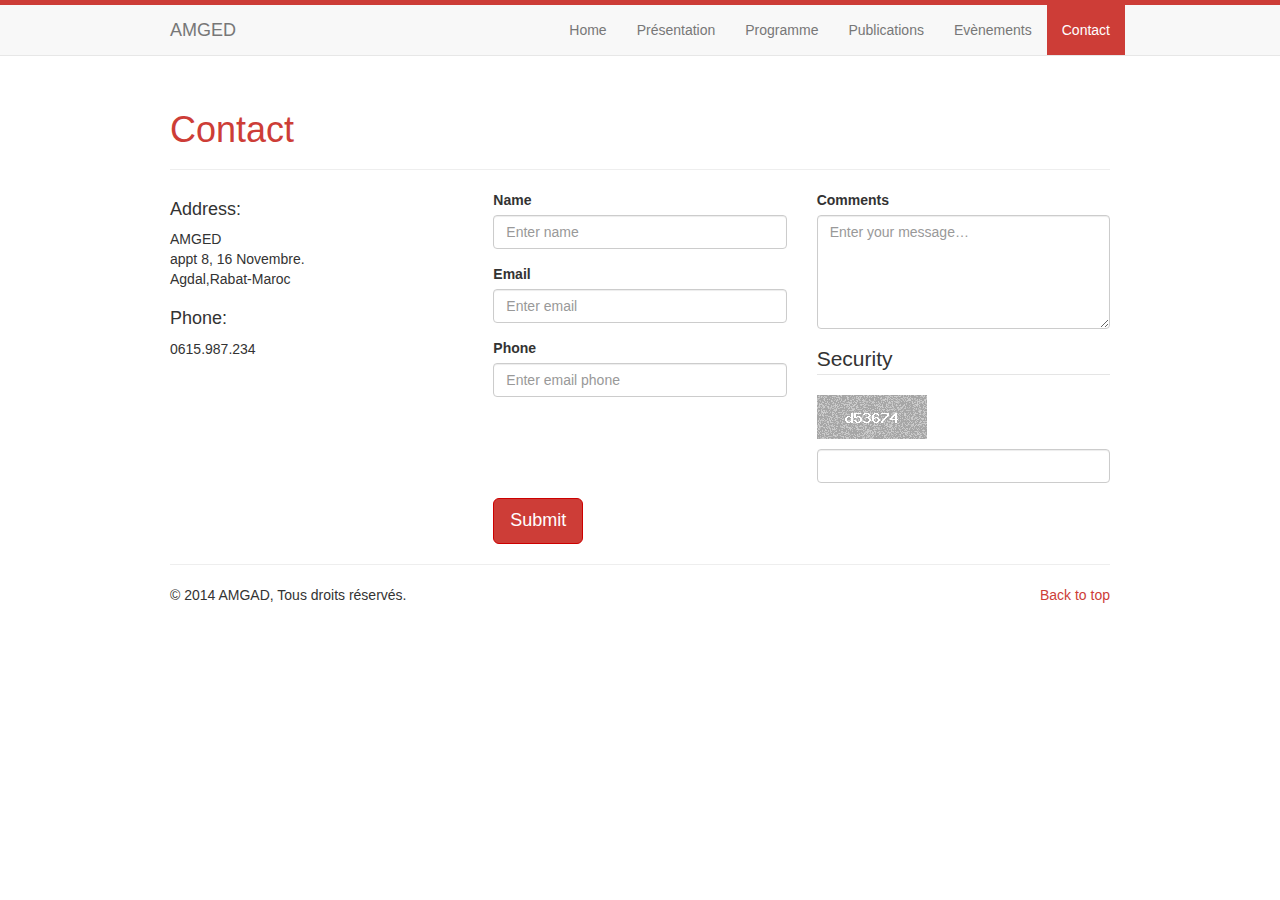
==== contact.html @ ac23a446 "first commit" ====
<!DOCTYPE html>
<html lang="en">
  <head>
    <meta charset="utf-8">
    <meta http-equiv="X-UA-Compatible" content="IE=edge">
    <meta name="viewport" content="width=device-width, initial-scale=1">
    <meta name="description" content="">
    <meta name="author" content="">
    <link rel="shortcut icon" href="../../assets/ico/favicon.ico">

    <title>Contact - Association Marocaine de Gouvernance Electronique pour le Développement</title>

    <!-- Bootstrap core CSS -->
    <link href="dist/css/bootstrap.min.css" rel="stylesheet">
    

    <!-- Custom styles for this template -->
    <link href="css/main.css" rel="stylesheet">


    <!-- Just for debugging purposes. Don't actually copy this line! -->
    <!--[if lt IE 9]><script src="../../assets/js/ie8-responsive-file-warning.js"></script><![endif]-->

    <!-- HTML5 shim and Respond.js IE8 support of HTML5 elements and media queries -->
    <!--[if lt IE 9]>
      <script src="https://oss.maxcdn.com/libs/html5shiv/3.7.0/html5shiv.js"></script>
      <script src="https://oss.maxcdn.com/libs/respond.js/1.4.2/respond.min.js"></script>
    <![endif]-->
  </head>

  <body>

    <!-- Fixed navbar -->
    <div class="navbar navbar-default navbar-fixed-top" role="navigation">
      <div class="container">
        <div class="navbar-header">
          <button type="button" class="navbar-toggle" data-toggle="collapse" data-target=".navbar-collapse">
            <span class="sr-only">Toggle navigation</span>
            <span class="icon-bar"></span>
            <span class="icon-bar"></span>
            <span class="icon-bar"></span>
          </button>
          <a class="navbar-brand" href="#">AMGED</a>
        </div>
        <div class="navbar-collapse collapse">
          <ul class="nav navbar-nav navbar-right">
                <li><a href="index.html">Home</a></li>
                <li><a href="presentation.html">Présentation</a></li>
                <li><a href="programme.html">Programme</a></li>
                <li><a href="publication.html">Publications</a></li>
                <li><a href="evenements.html">Evènements</a></li>
                <li class="active"><a href="contact.html">Contact</a></li>                
              </ul>
 
        </div><!--/.nav-collapse -->
      </div>
    </div>

    <div class="container">
      <div class="page-header">
        <h1>Contact</h1>
      </div>
      <div class="row">
<div class="col-sm-4">
                  <h4>Address:</h4>
                  <address>
                    AMGED<br>
                     appt 8, 16 Novembre.<br>
                    Agdal,Rabat-Maroc <br>
                  </address>
                  <h4>Phone:</h4>
                  <address>
                    0615.987.234<br>
                  </address>
                </div>
                <form method="post" action="js-plugin/neko-contact-ajax-plugin/php/form-handler.php" id="contactfrm" role="form" novalidate="novalidate">

                  <div class="col-sm-4"> 
                    <div class="form-group">
                      <label for="name">Name</label>
                      <input type="text" class="form-control" name="name" id="name" placeholder="Enter name" title="Please enter your name (at least 2 characters)">
                    </div>
                    <div class="form-group">
                      <label for="email">Email</label>
                      <input type="email" class="form-control" name="email" id="email" placeholder="Enter email" title="Please enter a valid email address">
                    </div>
                    <div class="form-group">
                      <label for="phone">Phone</label>
                      <input name="phone" class="form-control required digits" type="tel" id="phone" size="30" value="" placeholder="Enter email phone" title="Please enter a valid phone number (at least 10 characters)">
                    </div>
                  </div>
                  <div class="col-sm-4">
                    <div class="form-group">
                      <label for="comments">Comments</label>
                      <textarea name="comment" class="form-control" id="comments" cols="3" rows="5" placeholder="Enter your message…" title="Please enter your message (at least 10 characters)"></textarea>
                    </div>
                    <fieldset class="clearfix securityCheck">
                      <legend>Security</legend>
                      <div class="form-group">
                        <img src="img/security.png" alt="Image verification" id="verifyImg">
                        <input class="required form-control" id="verify" name="verify" type="text">
                      </div>
                    </fieldset>
                  </div>                        
                  <div class="col-md-8 col-md-offset-4">
                    <div class="result"></div>
                    <button name="submit" type="submit" class="btn btn-lg btn-default" id="submit"> Submit</button>
                  </div>
                </form>
      </div>

      <!-- /END THE FEATURETTES -->
      <hr class="featurette-divider">

      <!-- FOOTER -->
      <footer>
        <p class="pull-right"><a href="#">Back to top</a></p>
        <p>&copy; 2014 AMGAD, Tous droits réservés. </p>
      </footer>

    </div> <!-- /container -->


    <!-- Bootstrap core JavaScript
    ================================================== -->
    <!-- Placed at the end of the document so the pages load faster -->
    <script src="https://code.jquery.com/jquery-1.10.2.min.js"></script>
    <script src="dist/js/bootstrap.min.js"></script>
  </body>
</html>
---- css/main.css ----
body {
	font-family: 'Open Sans', "Helvetica Neue",Helvetica,Arial,sans-serif;
	padding-top: 70px;
}

h1, h2, h3, h4, h5, h6 {
	text-rendering: optimizelegibility;
}

h1{
	color: #CD3D37;
}

footer a{
	color: #CD3D37;
}

.container {
  width: 970px;
}

.navbar.navbar-default.navbar-fixed-top {
	border-top: 5px solid #CD3D37;
}

.navbar-default .navbar-nav>.active>a, .navbar-default .navbar-nav>.active>a:hover, .navbar-default .navbar-nav>.active>a:focus {
	color: #FFF;
	background-color: #CD3D37;
}

.btn-default {
	color: #FFF;
	background-color: #CD3D37;
	border-color: #CD0000;
}

.btn-default:hover, .btn-default:focus, .btn-default:active, .btn-default.active, .open .dropdown-toggle.btn-default {
	color: #FFF;
	background-color: #DE3535;
	border-color: #F00505;
}

#content {
	margin: 50px 0px;
}

.wall-of-text li{
	margin-bottom: 15px;
}

#verifyImg {
	margin-bottom: 10px;
}
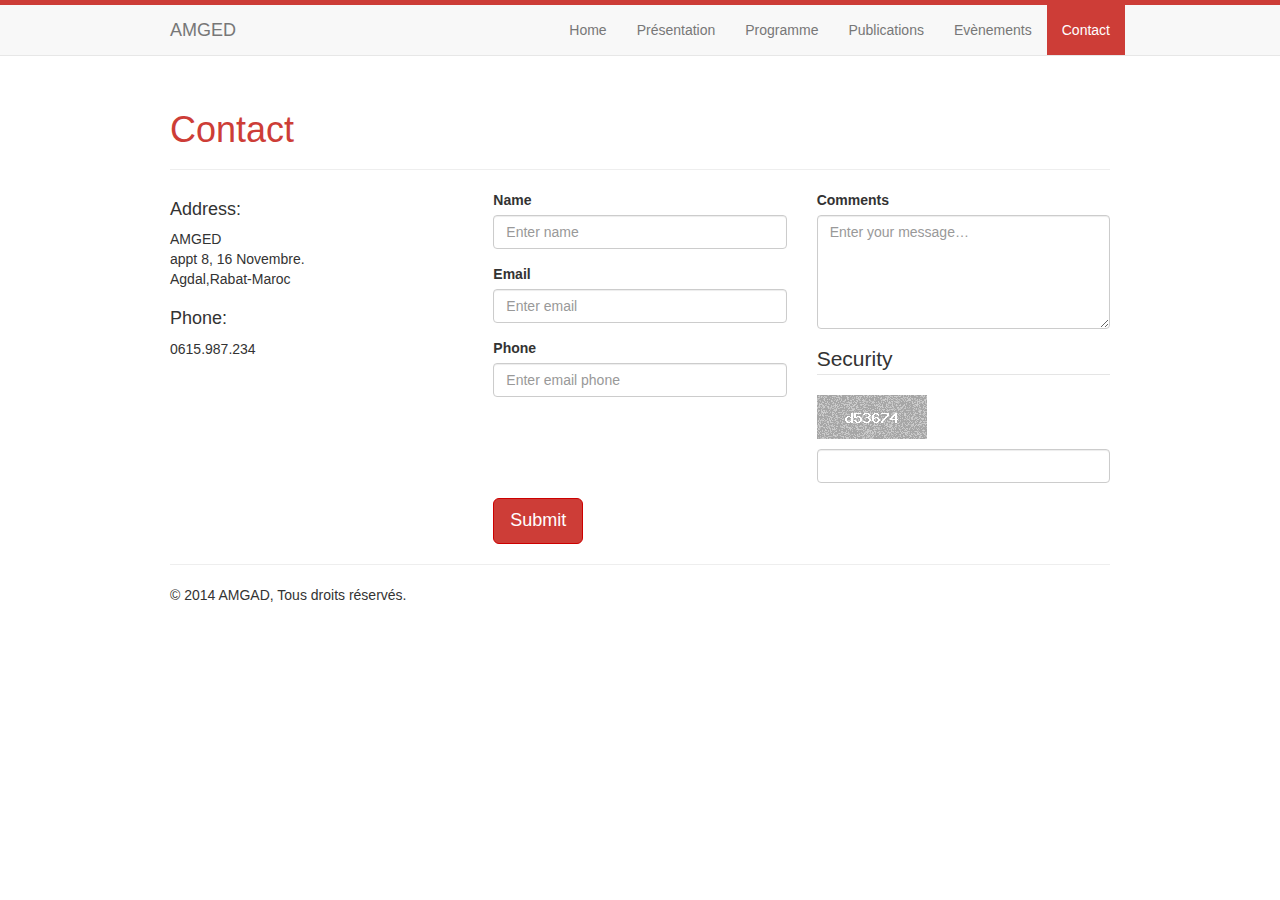
==== commit 77f5432a: "cleaning up" ====
--- a/contact.html
+++ b/contact.html
@@ -12,6 +12,7 @@
 
     <!-- Bootstrap core CSS -->
     <link href="dist/css/bootstrap.min.css" rel="stylesheet">
+    <link rel="stylesheet" href="font/font.css" type="text/css" charset="utf-8" />
     
 
     <!-- Custom styles for this template -->
@@ -114,7 +115,13 @@
 
       <!-- FOOTER -->
       <footer>
-        <p class="pull-right"><a href="#">Back to top</a></p>
+        <div id="social-media" class="pull-right">
+          <a href="#" class="facebook" title="Facebook"></a>
+          <a href="#" class="twitter" title="Twitter"></a>
+          <a href="#" class="google" title="Google+"></a>
+          <a href="#" class="youtube" title="YouTube"></a>
+          <a href="#" class="linkedin" title="linkedin"></a>
+        </div>
         <p>&copy; 2014 AMGAD, Tous droits réservés. </p>
       </footer>
 
--- a/font/font.css
+++ b/font/font.css
@@ -0,0 +1,15 @@
+/* 
+Font designed by MediaLoot for use in CSS3 Social Media Buttons package only. 
+Please do not redistribute or share as is.
+*/
+
+@font-face {
+    font-family: 'SocialGlyphs';
+    src: url('socialglyphs-webfont.eot');
+    src: url('socialglyphs-webfont.eot?#iefix') format('embedded-opentype'),
+         url('socialglyphs-webfont.woff') format('woff'),
+         url('socialglyphs-webfont.ttf') format('truetype'),
+         url('socialglyphs-webfont.svg#SocialGlyphsRegular') format('svg');
+    font-weight: normal;
+    font-style: normal;
+}